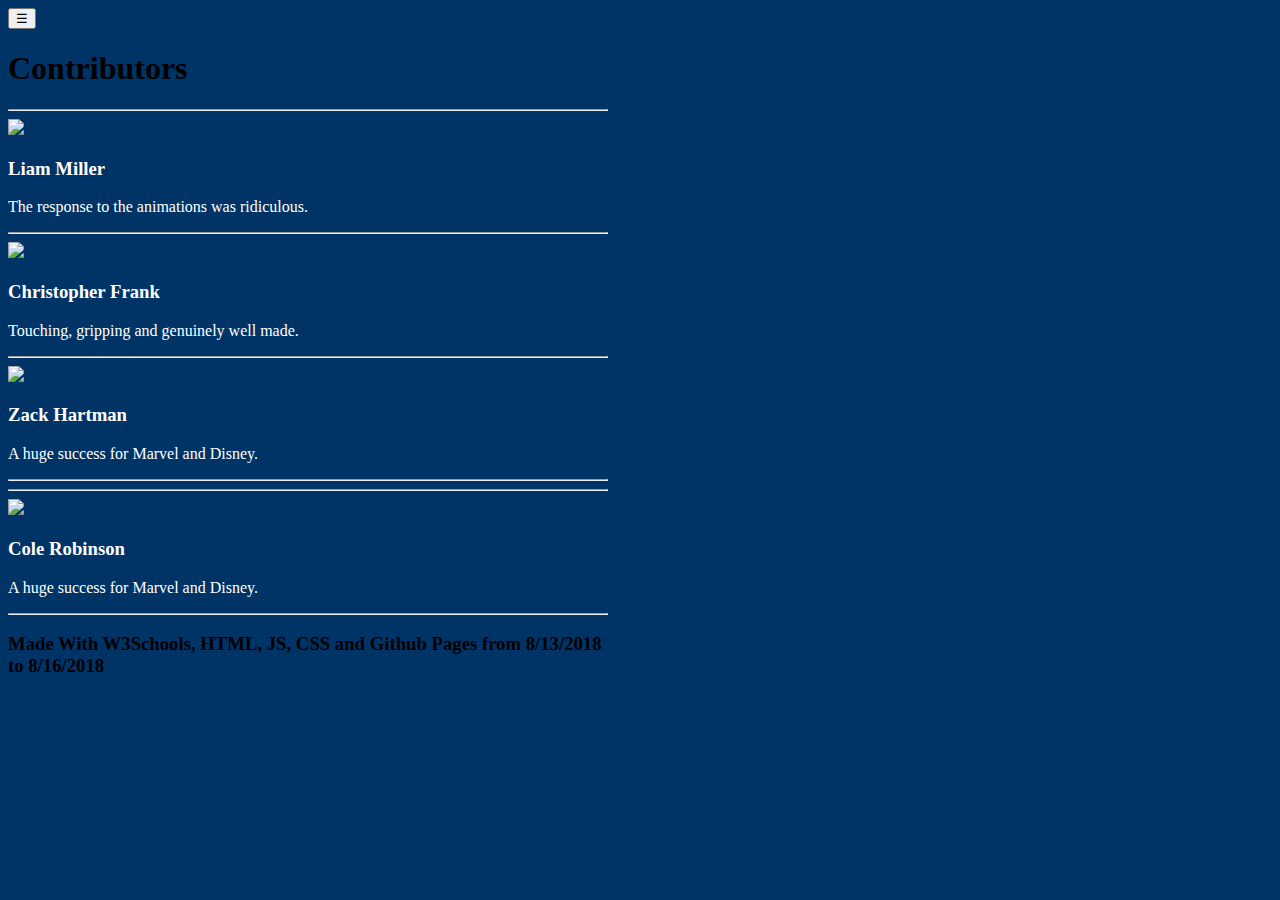
==== index.html @ 31376b42 "Update index.html" ====
<!DOCTYPE html>
<html>
<title>W3.CSS</title>
<meta name="viewport" content="width=device-width, initial-scale=1">
<link rel="stylesheet" href="https://www.w3schools.com/w3css/4/w3mobile.css">
<link rel="stylesheet" href="https://www.w3schools.com/lib/w3-theme-teal.css">
<body style="max-width:600px; background-color: #003366;">

<nav class="w3-sidebar w3-bar-block w3-card" id="mySidebar">
<div class="w3-container w3-theme-d2">
  <span onclick="closeSidebar()" class="w3-button w3-display-topright w3-large">X</span>
  <br>
  <div class="w3-padding w3-center">
    <img class="w3-circle" src="img_avatar.jpg" alt="avatar" style="width:75%">
  </div>
</div>
<a class="w3-bar-item w3-button" href="https://tgp02.github.io/WCISUS/timer.html">Timer</a>
<a class="w3-bar-item w3-button" href="#">Bottle Tracking</a>
<a class="w3-bar-item w3-button" href="#">Water Tap and Tracking</a>
<a class="w3-bar-item w3 button" href="#">Search</a>
</nav>

<header class="w3-bar w3-card w3-theme">
  <button class="w3-bar-item w3-button w3-xxxlarge w3-hover-theme" onclick="openSidebar()">&#9776;</button>
  <h1 class="w3-bar-item">Contributors</h1>
</header>

<div class="w3-container">
<hr>
<div class="w3-cell-row">
  <div class="w3-cell" style="width:30%">
    <img class="w3-circle" src="img_avatar.jpg" style="width:100%">
  </div>
  <div class="w3-cell w3-container">
    <h3 style="color: white;">Liam Miller</h3>
    <p style="color: white;">The response to the animations was ridiculous.</p>
  </div>
</div>  
<hr>
<div class="w3-cell-row">
  <div class="w3-cell" style="width:30%">
    <img class="w3-circle" src="img_avatar.jpg" style="width:100%">
  </div>
  <div class="w3-cell w3-container">
    <h3 style="color: white;">Christopher Frank</h3>
    <p style="color: white;">Touching, gripping and genuinely well made.</p>
  </div>
</div>
<hr>
<div class="w3-cell-row">
  <div class="w3-cell" style="width:30%">
    <img class="w3-circle" src="img_avatar.jpg" style="width:100%">
  </div>
  <div class="w3-cell w3-container">
    <h3 style="color: white;">Zack Hartman</h3>
    <p style="color: white;">A huge success for Marvel and Disney.</p>
  </div>
</div>
<hr>
<hr>
<div class="w3-cell-row">
  <div class="w3-cell" style="width:30%">
    <img class="w3-circle" src="img_avatar.jpg" style="width:100%">
  </div>
  <div class="w3-cell w3-container">
    <h3 style="color: white;">Cole Robinson</h3>
    <p style="color: white;">A huge success for Marvel and Disney.</p>
  </div>
</div>
<hr>
</div>

<footer class="w3-container w3-theme w3-margin-top">
  <h3>Made With W3Schools, HTML, JS, CSS and Github Pages from 8/13/2018 to 8/16/2018</h3>
</footer>

<script>
closeSidebar();
function openSidebar() {
    document.getElementById("mySidebar").style.display = "block";
}
function closeSidebar() {
    document.getElementById("mySidebar").style.display = "none";
}
</script>

</body>
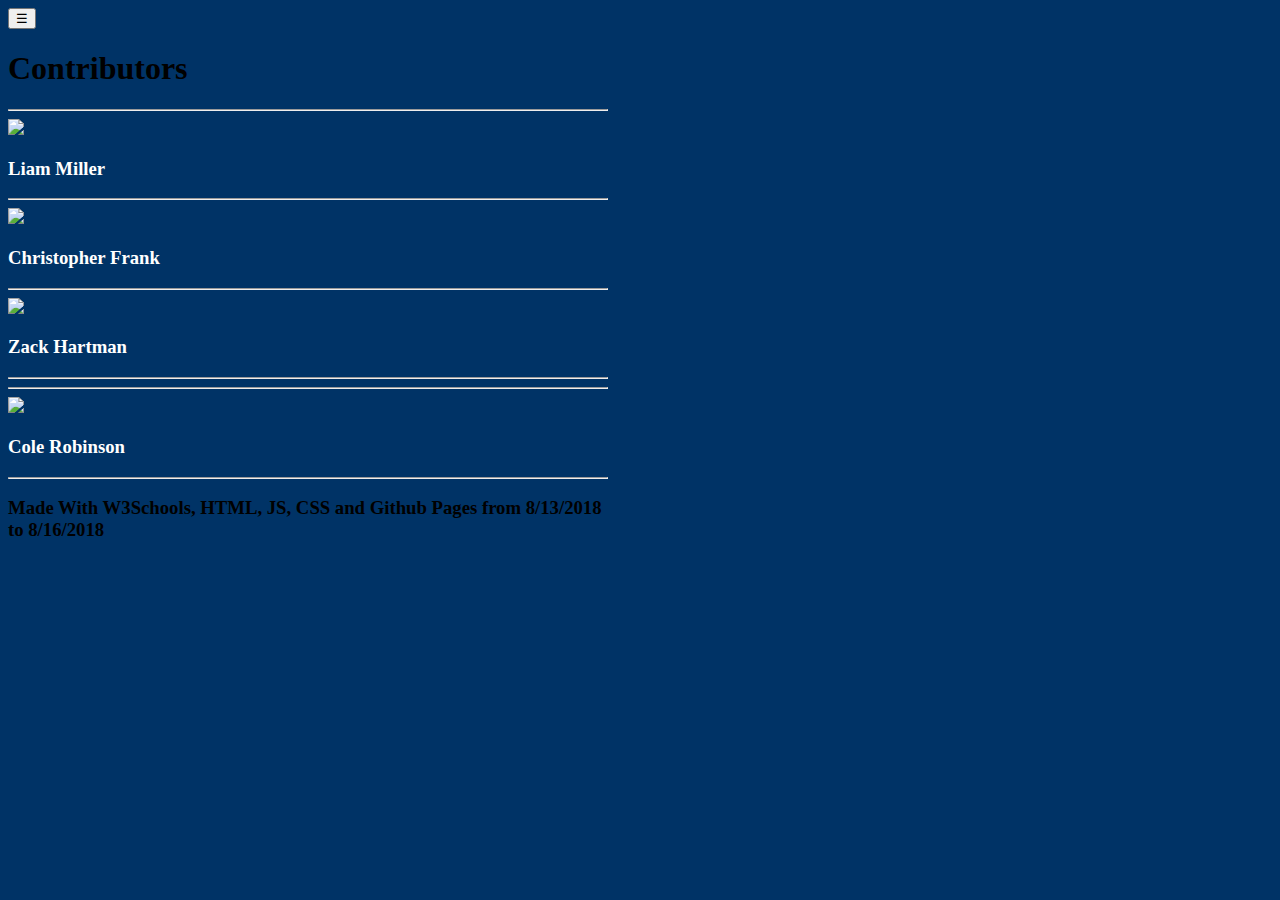
==== commit 9405e26b: "Update index.html" ====
--- a/index.html
+++ b/index.html
@@ -15,9 +15,11 @@
   </div>
 </div>
 <a class="w3-bar-item w3-button" href="https://tgp02.github.io/WCISUS/timer.html">Timer</a>
-<a class="w3-bar-item w3-button" href="#">Bottle Tracking</a>
-<a class="w3-bar-item w3-button" href="#">Water Tap and Tracking</a>
-<a class="w3-bar-item w3 button" href="#">Search</a>
+<a class="w3-bar-item w3-button" href="https://tgp02.github.io/WCISUS/bottle.html">Bottle Tracking</a>
+<a class="w3-bar-item w3-button" href="https://tgp02.github.io/WCISUS/stats.html">Water Tap and Tracking</a>
+<a class="w3-bar-item w3 button" href="https://tgp02.github.io/WCISUS/SEARCH.html">Search it!</a>
+<a class="w3-bar-item w3 button" href="https://tgp02.github.io/WCISUS/options.html">Options & Personal Info</a>
+ <a class="w3-bar-item w3 button" href="https://tgp02.github.io/WCISUS/about.html">About Us</a>
 </nav>
 
 <header class="w3-bar w3-card w3-theme">
@@ -33,7 +35,7 @@
   </div>
   <div class="w3-cell w3-container">
     <h3 style="color: white;">Liam Miller</h3>
-    <p style="color: white;">The response to the animations was ridiculous.</p>
+    
   </div>
 </div>  
 <hr>
@@ -43,7 +45,7 @@
   </div>
   <div class="w3-cell w3-container">
     <h3 style="color: white;">Christopher Frank</h3>
-    <p style="color: white;">Touching, gripping and genuinely well made.</p>
+    
   </div>
 </div>
 <hr>
@@ -53,7 +55,7 @@
   </div>
   <div class="w3-cell w3-container">
     <h3 style="color: white;">Zack Hartman</h3>
-    <p style="color: white;">A huge success for Marvel and Disney.</p>
+    
   </div>
 </div>
 <hr>
@@ -64,7 +66,7 @@
   </div>
   <div class="w3-cell w3-container">
     <h3 style="color: white;">Cole Robinson</h3>
-    <p style="color: white;">A huge success for Marvel and Disney.</p>
+    
   </div>
 </div>
 <hr>
